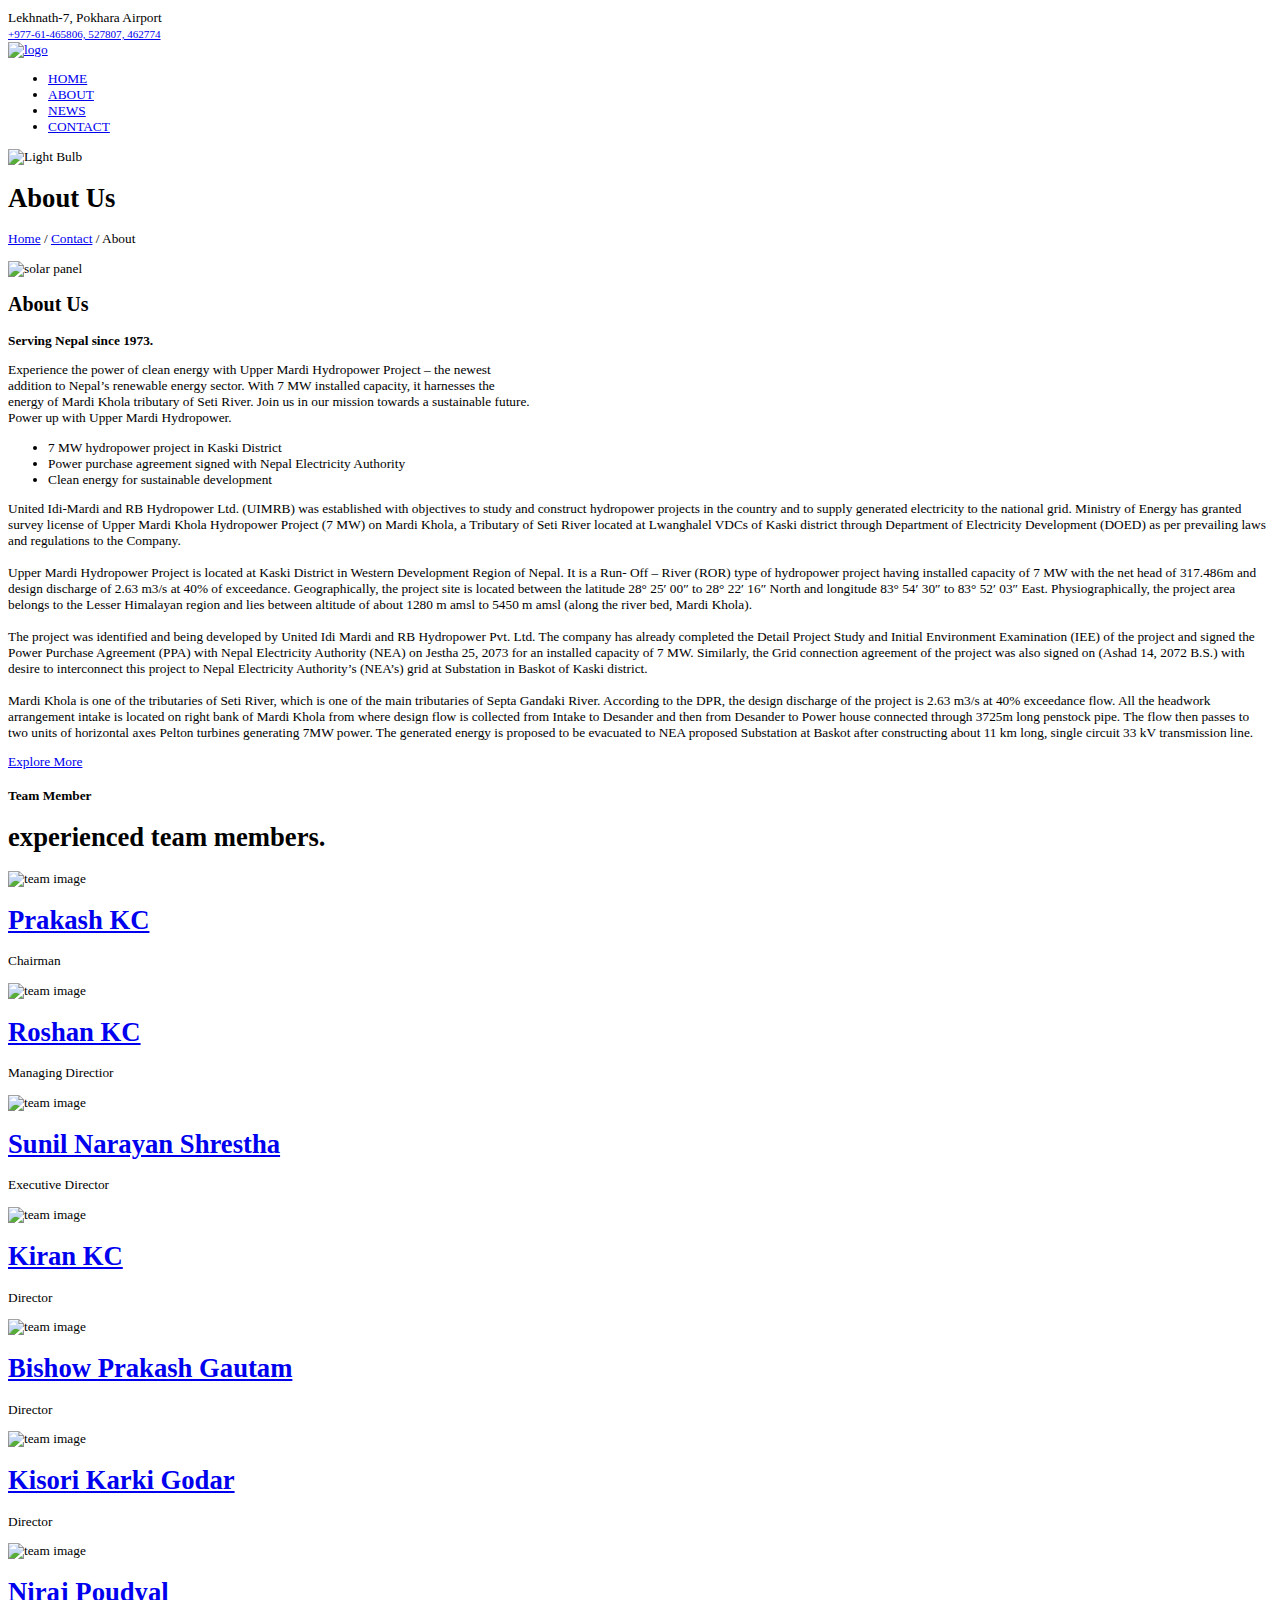
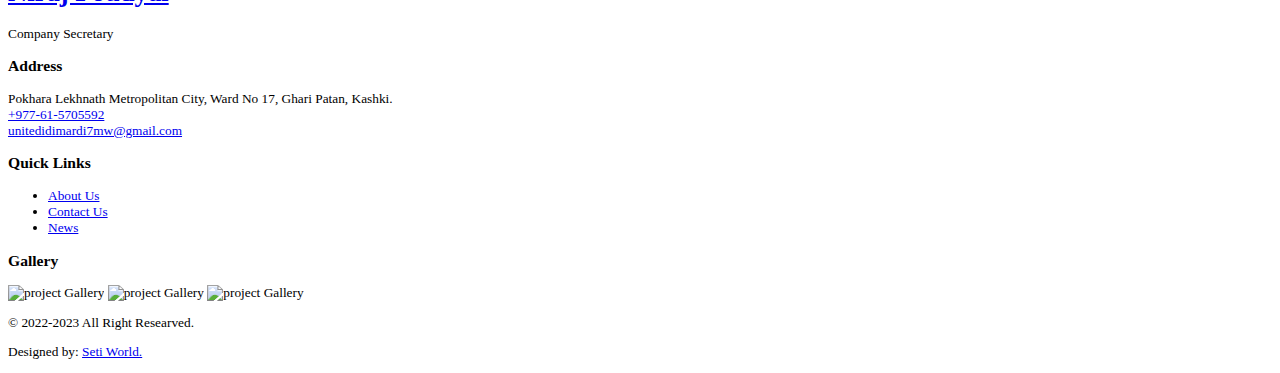
==== about.html @ c1177b5a "Add files via upload" ====
<!DOCTYPE html>
<html lang="en">
<head>
  <meta charset="UTF-8">
  <meta http-equiv="X-UA-Compatible" content="IE=edge">
  <meta name="viewport" content="width=device-width, initial-scale=1.0">
  <!-- <script src="https://kit.fontawesome.com/5cc2d2f620.js" crossorigin="anonymous"></script> -->
  <link rel="stylesheet" href="https://cdnjs.cloudflare.com/ajax/libs/font-awesome/6.1.1/css/all.min.css" 
  integrity="sha512-KfkfwYDsLkIlwQp6LFnl8zNdLGxu9YAA1QvwINks4PhcElQSvqcyVLLD9aMhXd13uQjoXtEKNosOWaZqXgel0g==" 
  crossorigin="anonymous" referrerpolicy="no-referrer" />  
  <link href="https://fonts.googleapis.com/css2?family=Lato:ital,wght@0,700;1,100;1,300;1,400&family=Roboto:ital,wght@0,100;0,500;0,400;1,100;1,700&family=Tangerine:wght@400;700&display=swap" rel="stylesheet">
  <link rel="stylesheet" type="text/css" href="./css/style.css">
  <link rel="stylesheet" type="text/css" href="./css/media-quaries.css">
  <link rel="shortcut icon" href="./img/usumFavicon.ico" type="image/x-icon">
  <title>United Idi Mardi</title>
</head>
<body>
  <div id="container">
    <header>
      <div class="top-bar">
        <div class="address-section">
          <div>
            <small><span class=""><i class="fas fa-map-marker-alt icon"></i></span><span class="icon-text">Lekhnath-7, Pokhara Airport</span>
          </div>
        </div>

        <div class="social-icon">
          <div class="social-icon-box first">
          <a class="social-link link" href="tel:+234-9074057222"><i class="fa fa-phone"></i>
            <span class="icon-text"><small>
              +977-61-465806, 527807, 462774</small></span></a>
            </div>
            <div class="social-icon-box">
            <a href="https://api.whatsapp.com/send?phone=2349074057222" 
            target="_blank" class="social-link link"><i class="fab fa-whatsapp"></i></a>
            </div>
        </div>
      </div>
      <nav class="navbar">
        <div class="logo">
          <a href="#" class="logo-link link">
            <img src="./img/logo.png" alt="logo" class="logo_img">
          </a>
        </div>
        <ul class="nav_list_box">
          <li class="nav-list">
            <a href="index.html" class="nav-link link">HOME</a>
          </li>
          <li class="nav-list">
            <a href="about.html" class="current nav-link link">ABOUT</a>
          </li>
          <li class="nav-list">
            <a href="news.html" class="nav-link link">NEWS</a>
          </li>
          <li class="nav-list">
            <a href="contact.html" class="nav-link link">CONTACT</a>
          </li>
        </ul>
        <div class="lightbulb-container">
          <img id="lightbulb" src="img/bulb-off.png" alt="Light Bulb" width="50">
        </div>
        </nav>
      <div class="mobile_menu">
        <div class="mobile_bar">
          <div class="menu_bar">
            <i title="menu" class="fa fa-bars"></i>
          </div>
          <div class="close_bar">
            <i title="close" class="fa fa-times"></i>
          </div>
          </div>
        </div>
    </header>
    <!--hero section-->
    <section class="hero-section about-us-section header" id="hero_section">
      <h1>
        About Us
      </h1>
      <div class="header-typed-text">
        <p>
          <a href="index.html" class="link">Home</a> / <a href="contact.html" class="link">Contact</a> / About
        </p>
      </div>
    </section>
    <section class="section3">
      <div class="section3-content">
        <img src="./img/about.jpg" alt="solar panel" class="section3-img">
        <div class="card1">
          <h2>
            About Us
          </h2>
          <p class="paragraph1">
            <strong>Serving Nepal since 1973.</strong>
          </p>
          <p class="paragraph2">
            Experience the power of clean energy with Upper Mardi Hydropower Project 
            – the newest <br>addition to Nepal’s renewable energy sector. With 7 MW installed capacity, 
            it harnesses the <br>energy of Mardi Khola tributary of Seti River. Join us in our mission towards a sustainable future.
            <br> Power up with Upper Mardi Hydropower.
          </p>
          <ul>
            <li class="card1-list-items">
              <i class="fas fa-check card1-list-icon"></i>
              7 MW hydropower project in Kaski District
            </li>
            <li class="card1-list-items">
              <i class="fas fa-check card1-list-icon"></i>
              Power purchase agreement signed with Nepal Electricity Authority
            </li>
            <li class="card1-list-items">
              <i class="fas fa-check card1-list-icon"></i>
              Clean energy for sustainable development
            </li>
          </ul>
          <p class="paragraph2">
            United Idi-Mardi and RB Hydropower Ltd. (UIMRB) was established with objectives to study and construct hydropower projects in the country and to supply generated electricity to the national grid. Ministry of Energy has granted survey license of Upper Mardi Khola Hydropower Project (7 MW) on Mardi Khola, a Tributary of Seti River located at Lwanghalel VDCs of Kaski district through Department of Electricity Development (DOED) as per prevailing laws and regulations to the Company.
            <br>
            <br>
            Upper Mardi Hydropower Project is located at Kaski District in Western Development Region of Nepal. It is a Run- Off – River (ROR) type of hydropower project having installed capacity of 7 MW with the net head of 317.486m and design discharge of 2.63 m3/s at 40% of exceedance. Geographically, the project site is located between the latitude 28° 25′ 00″ to 28° 22′ 16″ North and longitude 83° 54′ 30″ to 83° 52′ 03″ East. Physiographically, the project area belongs to the Lesser Himalayan region and lies between altitude of about 1280 m amsl to 5450 m amsl (along the river bed, Mardi Khola).
            <br>
            <br>
            The project was identified and being developed by United Idi Mardi and RB Hydropower Pvt. Ltd. The company has already completed the Detail Project Study and Initial Environment Examination (IEE) of the project and signed the Power Purchase Agreement (PPA) with Nepal Electricity Authority (NEA) on Jestha 25, 2073 for an installed capacity of 7 MW. Similarly, the Grid connection agreement of the project was also signed on (Ashad 14, 2072 B.S.) with desire to interconnect this project to Nepal Electricity Authority’s (NEA’s) grid at Substation in Baskot of Kaski district.
            <br>
            <br>
            Mardi Khola is one of the tributaries of Seti River, which is one of the main tributaries of Septa Gandaki River. According to the DPR, the design discharge of the project is 2.63 m3/s at 40% exceedance flow. All the headwork arrangement intake is located on right bank of Mardi Khola from where design flow is collected from Intake to Desander and then from Desander to Power house connected through 3725m long penstock pipe. The flow then passes to two units of horizontal axes Pelton turbines generating 7MW power. The generated energy is proposed to be evacuated to NEA proposed Substation at Baskot after constructing about 11 km long, single circuit 33 kV transmission line.
          </p>
          <a href="news.html" class="btn read-more-btn">Explore More</a>
        </div>
      </div>
    </section>

    <section class="section4">
      <div class="section4-content">
        <div class="section4-content-heading">
      <h4>
          <strong class="">Team Member</strong>
        </h4>
        <h1>
          <strong class="">experienced team members.</strong>
        </h1>
      </div>
        <div class="section4-content-row">
          <div class="row-item card1">
            <div class="grp1">  
            <img src="img/prakash-KC.jpg" alt="team image" class="row-item-img">
            <div class="grp2">
            <h1>
              <a href="#" class="link">Prakash KC</a>
            </h1>
            <p>
              Chairman
            </p>
            </div>
            </div>
          </div>
          <div class="row-item card1">
            <div class="grp1">  
            <img src="img/Roshan-KC-Managing-Director.jpg" alt="team image" class="row-item-img">
            <div class="grp2">
            <h1>
              <a href="#" class="link">Roshan KC</a>
            </h1>
            <p>
              Managing Directior
            </p>
            </div>
            </div>
          </div>
          <div class="row-item card2">
            <div class="grp1">
          <img src="img/Sunil-Narayan-Shrestha-Director-.jpg" alt="team image" class="row-item-img">
          <div class="grp2">
          <h1>
            <a href="#" class="link">Sunil Narayan Shrestha</a>
          </h1>
          <p>
            Executive Director
          </p>
          </div>
          </div>
          </div>
          <div class="row-item card2">
            <div class="grp1">
          <img src="img/Kiran-KC_director.jpg" alt="team image" class="row-item-img">
          <div class="grp2">
          <h1>
            <a href="#" class="link">Kiran KC</a>
          </h1>
          <p>
            Director
          </p>
          </div>
          </div>
          </div>
          <div class="row-item card2">
            <div class="grp1">
          <img src="img/Biwhow-Prakash-Gautam_director.jpg" alt="team image" class="row-item-img">
          <div class="grp2">
          <h1>
            <a href="#" class="link">Bishow Prakash Gautam</a>
          </h1>
          <p>
            Director
          </p>
          </div>
          </div>
          </div>
          <div class="row-item card3">
            <div class="grp1">
          <img src="img/kisori-karki-godar.jpg" alt="team image" class="row-item-img">
          <div class="grp2">
          <h1>
            <a href="#" class="link">Kisori Karki Godar</a>
          </h1>
          <p>
            Director
          </p>  
          </div> 
          </div>    
          </div>
          <div class="row-item card3">
            <div class="grp1">
          <img src="img/niraj-poudyal.jpg" alt="team image" class="row-item-img">
          <div class="grp2">
          <h1>
            <a href="#" class="link">Niraj Poudyal</a>
          </h1>
          <p>
            Company Secretary
          </p>  
          </div> 
          </div>   
          </div>
        </div>
      </div>

    </section>
    <footer class="footer-section">
      <div class="footer-content">
        <div class="footer-text-card1">
          <div class="first-column column">
            <h3 class="sub-title">
              Address
            </h3>
            <div>
              <span class=""><i class="fas fa-map-marker-alt icon"></i></span><span class="icon-text">Pokhara Lekhnath Metropolitan City, Ward No 17, Ghari Patan, Kashki.</span>
            </div>
            <div>
              <a href="tel:+2349074057222" class="link"><span class=""><i class="fa fa-phone"></i></span><span class="icon-text">+977-61-5705592</span></a>
          </div>
          <div>
            <a href="mailto:unitedidimardi7mw@gmail.com" class="link"><span class=""><i class="far fa-envelope"></i></span><span class="icon-text">unitedidimardi7mw@gmail.com</span></a>
          </div>
          </div>
          <div class="second-column column">
            <h3 class="sub-title">
              Quick Links
            </h3>
            <div>
            <ul>
            <li><a href="about.html" class="nav-link link"><span class=""><i class="fas fa-angle-right"></i></span><span class="second-column-nav-link">About Us</span></a></li>
            <li><a href="contact.html" class="nav-link link"><span class=""><i class="fas fa-angle-right"></i></span><span class="second-column-nav-link">Contact Us</span></a></li>
            <li><a href="news.html" class="nav-link link"><span class=""><i class="fas fa-angle-right"></i></span><span class="second-column-nav-link">News</span></a></li>
            </ul>
            </div>
          </div>
          <div class="third-column column">
            <h3 class="sub-title">
              Gallery
            </h3>
            <div>
              <img src="img/carousel-1.jpg" alt="project Gallery" class="project-photo">
              <img src="img/carousel-2.jpg" alt="project Gallery" class="project-photo">
              <img src="img/carousel-3.jpg" alt="project Gallery" class="project-photo">
            </div>
          </div>
        </div>
        <div class="footer-text-card2">
          <p>
            &copy; 2022-2023 All Right Researved.
          </p>
          <p>Designed by: <a href="#" class="link">Seti World.</a></p>
        </div>
      </div>
    </footer>
  </div>
  <script src="main.js"></script>
</body>
</html>
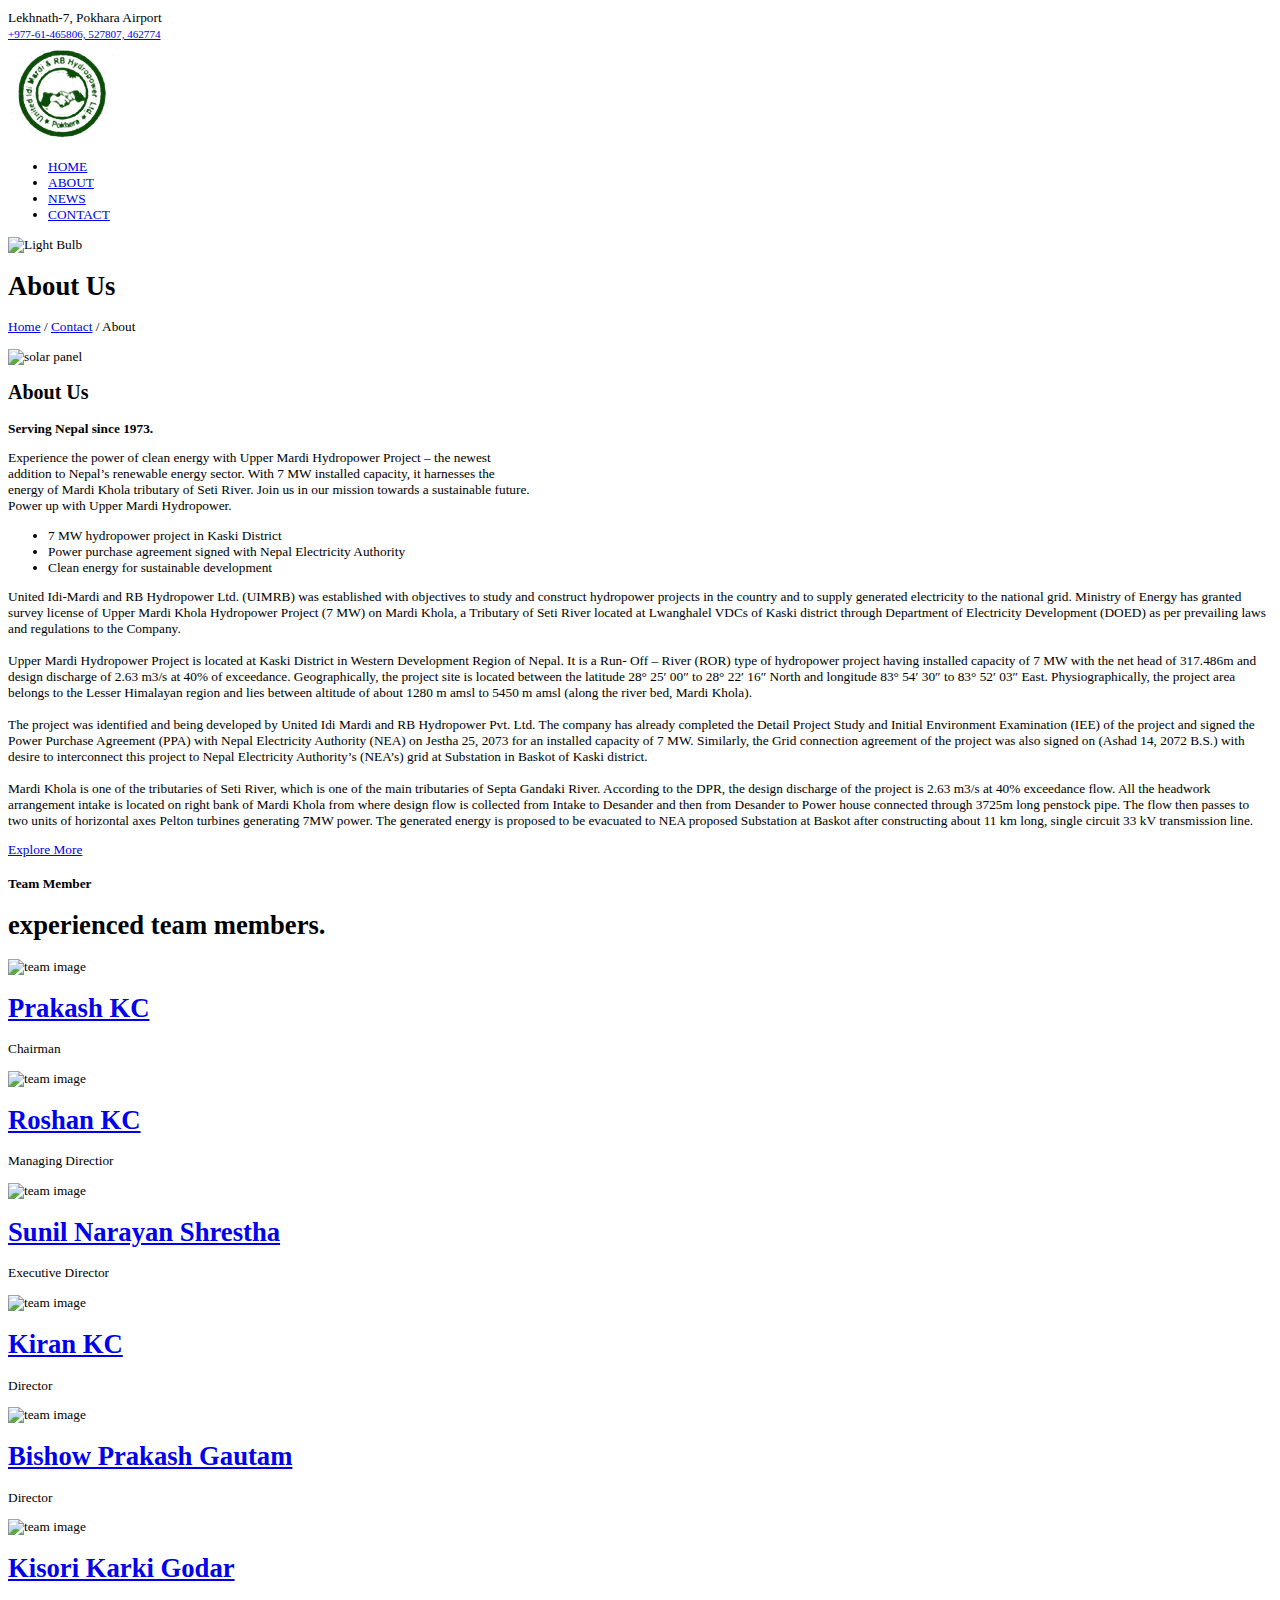
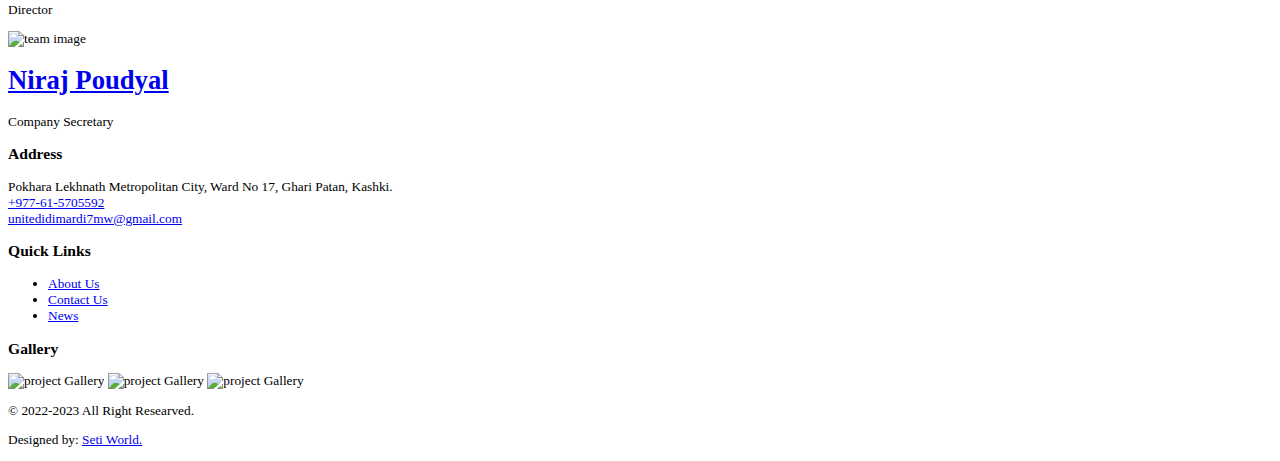
==== commit 0be8eab7: "Update about.html" ====
--- a/about.html
+++ b/about.html
@@ -39,7 +39,7 @@
       <nav class="navbar">
         <div class="logo">
           <a href="#" class="logo-link link">
-            <img src="./img/logo.png" alt="logo" class="logo_img">
+            <img src="/logo.png" alt="logo" class="logo_img">
           </a>
         </div>
         <ul class="nav_list_box">
@@ -286,4 +286,4 @@
   </div>
   <script src="main.js"></script>
 </body>
-</html>+</html>
